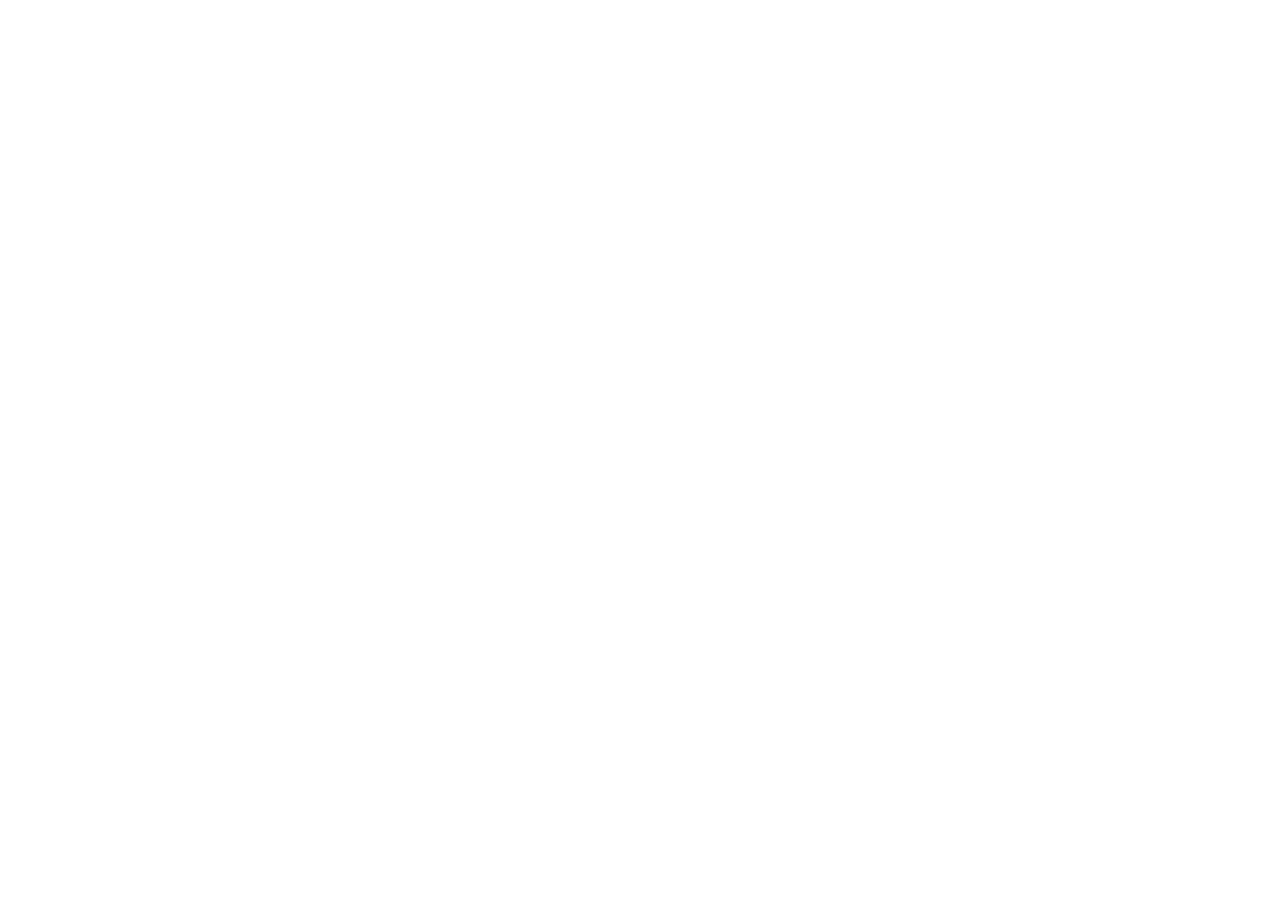
==== assets/index.html @ 38cff73a "initial commit for project files" ====
<!DOCTYPE html>
<html lang="en-us">
  <head>
    <meta charset="UTF-8">
    <title>
      Data Types, User Input, Conditional Logic
    </title>
  </head>
  <body>
    <script type="text/javascript">

      
    </script>
  </body>
</html>
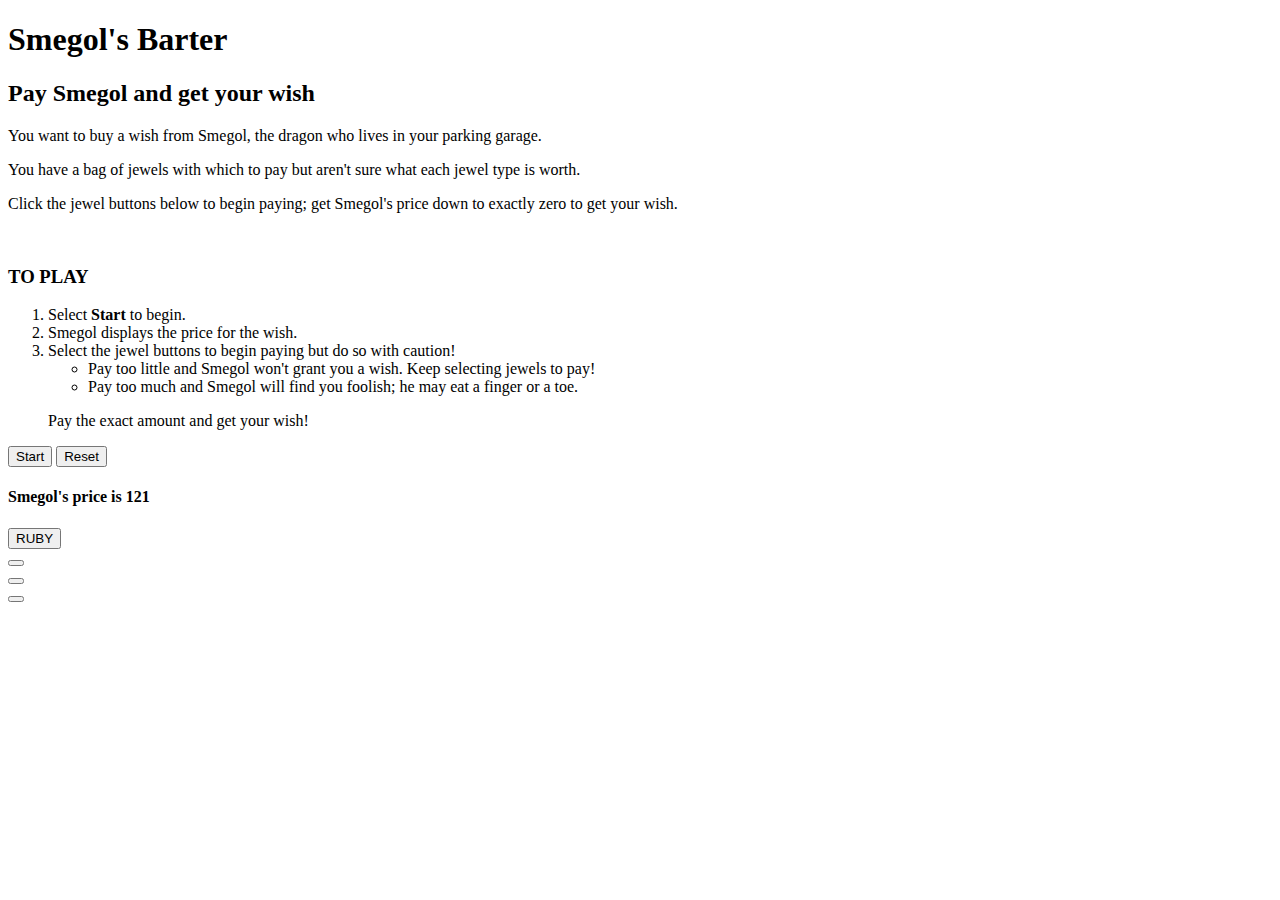
==== commit cd0a0f8d: "images added" ====
--- a/assets/index.html
+++ b/assets/index.html
@@ -2,12 +2,140 @@
 <html lang="en-us">
   <head>
     <meta charset="UTF-8">
-    <title>
-      Data Types, User Input, Conditional Logic
-    </title>
+
+    <script src="https://ajax.googleapis.com/ajax/libs/jquery/3.4.1/jquery.min.js"></script>
+    
+    <a href ="assets/css/style.css"></a>
+
+    <!--<a href = "assets/javascript/game.js"></a>-->
+
+    <title>Smegol's Barter</title>
+    
   </head>
   <body>
+    <div class="game">
+
+      <h1>Smegol's Barter</h1>
+
+      <!--Instructions-->
+      <h2>Pay Smegol and get your wish</h2>
+      <p>You want to buy a wish from Smegol, the dragon who lives in your parking garage.</p>
+      <p>You have a bag of jewels with which to pay but aren't sure what each jewel type is worth.</p>
+      <p>Click the jewel buttons below to begin paying; get Smegol's price down to exactly zero to get your wish.</p>
+      <br>
+      <h3>TO PLAY</h3>
+      <ol>
+        <li>Select <strong>Start</strong> to begin.</li>
+        <li>Smegol displays the price for the wish.</li>
+        <li>Select the jewel buttons to begin paying but do so with caution!
+          <ul>
+            <li>Pay too little and Smegol won't grant you a wish. Keep selecting jewels to pay!</li>
+            <li>Pay too much and Smegol will find you foolish; he may eat a finger or a toe.</li>
+          </ul>
+          <p>Pay the exact amount and get your wish! </p>
+        </li>
+      </ol>
+
+      <!--START AND RESET GAME BUTTONS-->
+      <input type="button" class="btn" value="Start" onclick="start()" />
+      <input type="button" class="btn" value="Reset" onclick="reset()" />
+      </div>
+
+
+      <!--GAME NUMBER-->
+      <div id="gameNumber">
+        <H4>Smegol's price is  </H4>
+      </div>
+
+      <!--WHAT YOU'VE PAID
+      <div id="paidNumber">
+          <H4>You've paid  </H4>
+        </div>-->
+      
+
+    <!--JEWEL BUTTONS-->
+      <div id="btnRuby">
+        <!--button class="btnRuby"></button-->
+          
+        <input type="button" class="btnRuby" value="RUBY" onclick="rubyValue()" />
+      </div>
+      <div id="btnEmerald">
+          <button class="btnEmerald"></button>
+        <!--input type="button" class="btnEmerald" value="Emerald" onclick="rubyValue()" />-->
+      </div>
+      <div id="btnDiamond">
+          <button class="btnDiamond"></button>
+          <!--input type="button" class="btnDiamond" value="Diamond" onclick="rubyValue()" />-->
+      </div>
+      <div id="btnSaphire">
+          <button class="btnSaphire"></button>
+          <!--input type="button" class="btnSaphire" value="Saphire" onclick="rubyValue()" />-->
+      </div>
+  
+  
+    
     <script type="text/javascript">
+
+        var game
+
+        var maxNumber = 120;
+        var minNumber = 19;
+
+        gameNumber = Math.floor((Math.random() * maxNumber) + minNumber);
+
+        //Use jQuery to print the random number
+        $("h4").append(this.gameNumber);
+
+      
+
+        //*********JEWELS *******************
+
+        // Create variables for each jewel type
+        var ruby
+        var diamond
+        var emerald
+        var saphire
+
+        //Randomly generate a number for each jewel between 1 and 12
+        var maxGem = 12;
+        var minGem = 1;
+
+        rubyValue = Math.floor((Math.random() * maxGem) + minGem);
+        diamondValue = Math.floor((Math.random() * maxGem) + minGem);
+        emeraldValue = Math.floor((Math.random() * maxGem) + minGem);
+        saphireValue = Math.floor((Math.random() * maxGem) + minGem);
+
+        //console.log(diamondValue, emeraldValue, rubyValue, saphireValue);
+
+        $(function() {
+
+          $("btnRuby").button({
+            icons: {
+              primary: "ruby.png"
+            },
+            text: false
+
+          });
+          
+        
+       // $("#btnRuby").append ("ruby.png");
+        //$("#btnDiamond").append ("diamond.png");
+        //$("#btnEmerald").append ("emerald.png");
+       // $("#btnSaphire").append ("saphire.png");
+
+
+        });
+
+
+        
+
+
+
+
+
+
+    
+
 
       
     </script>
